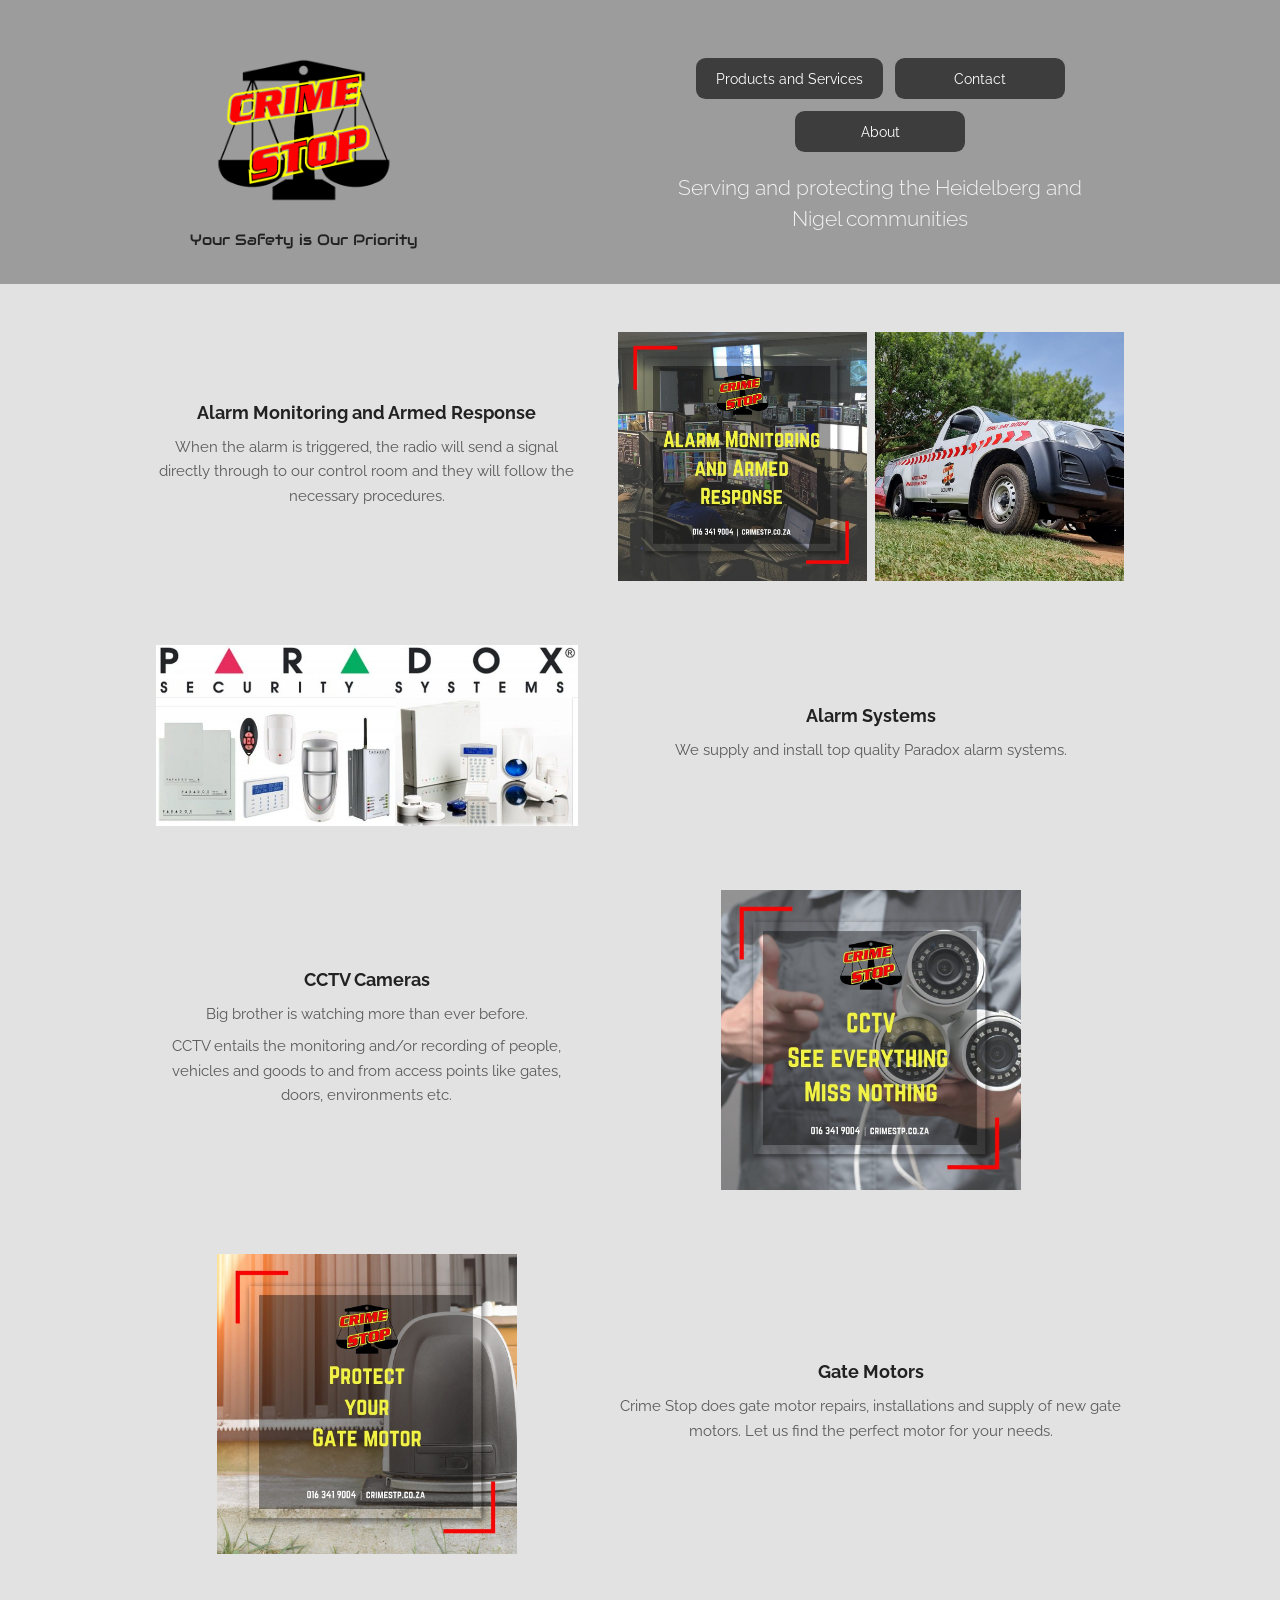
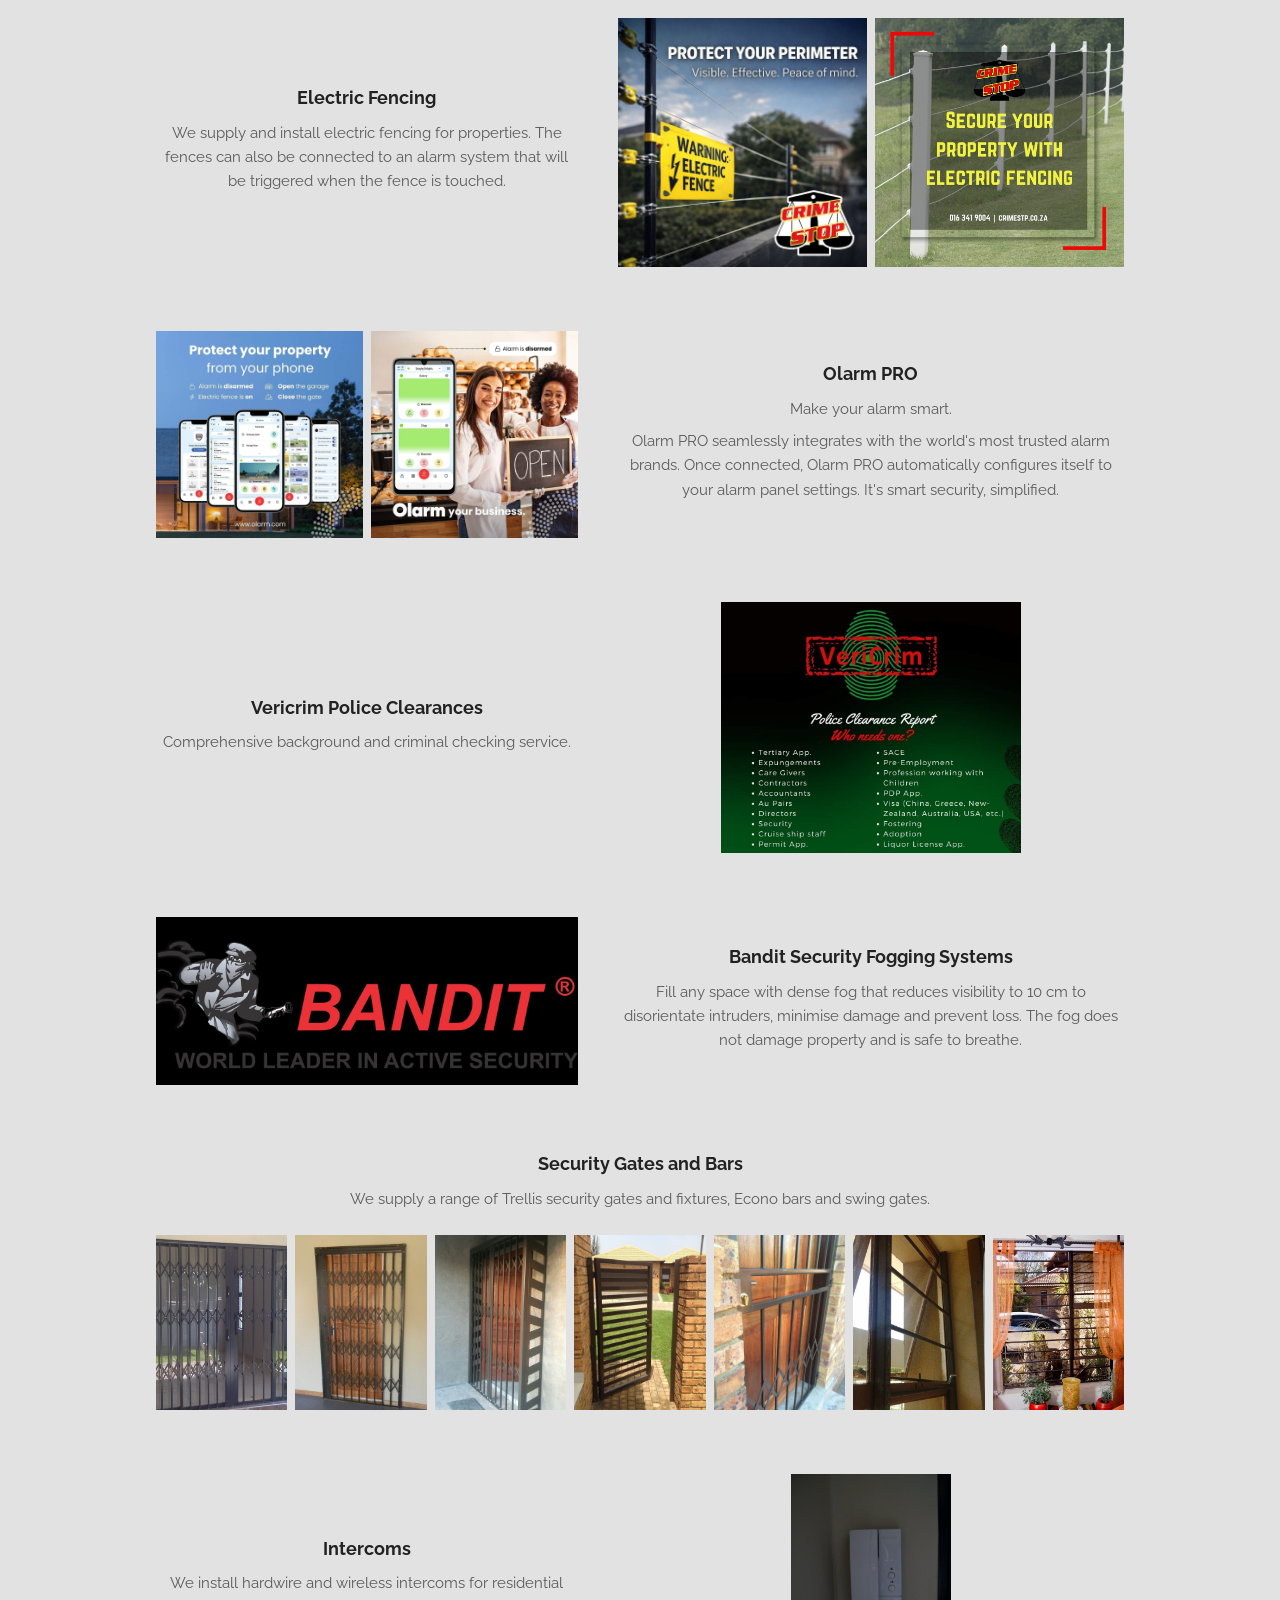
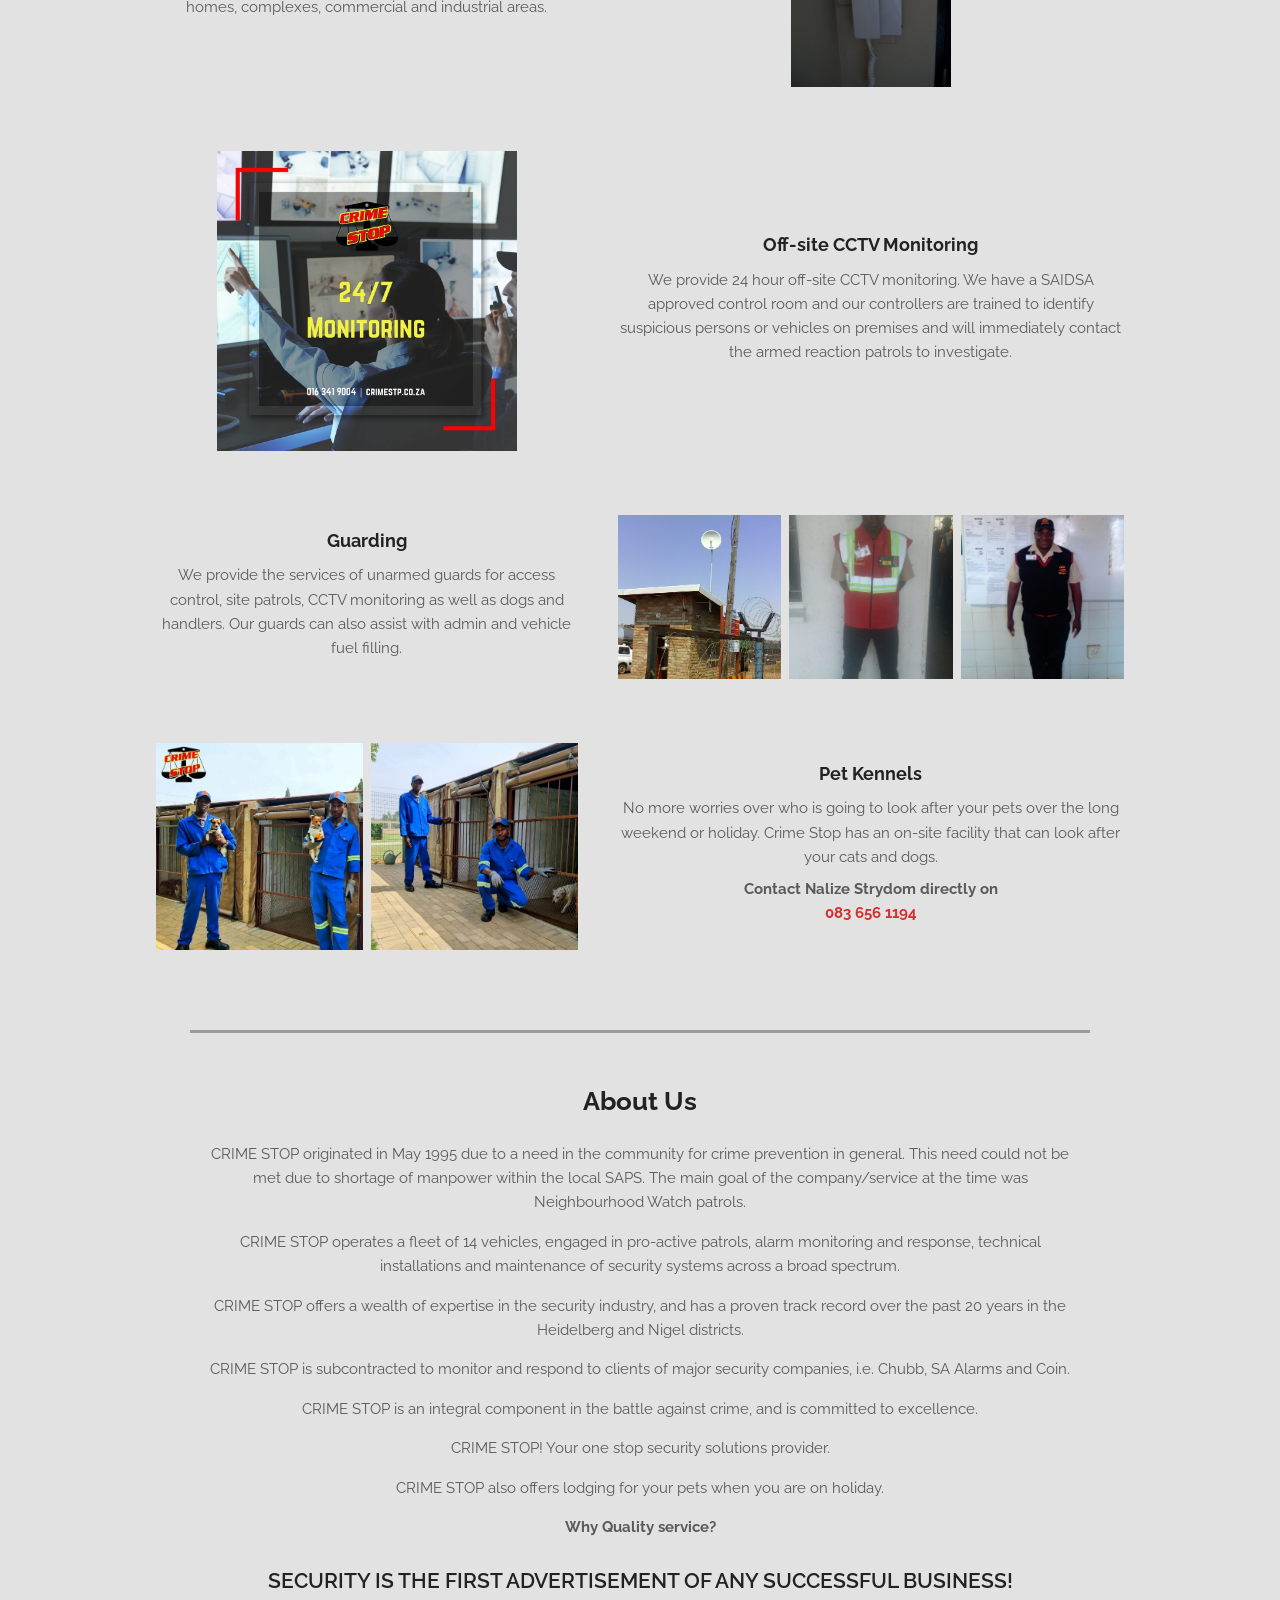
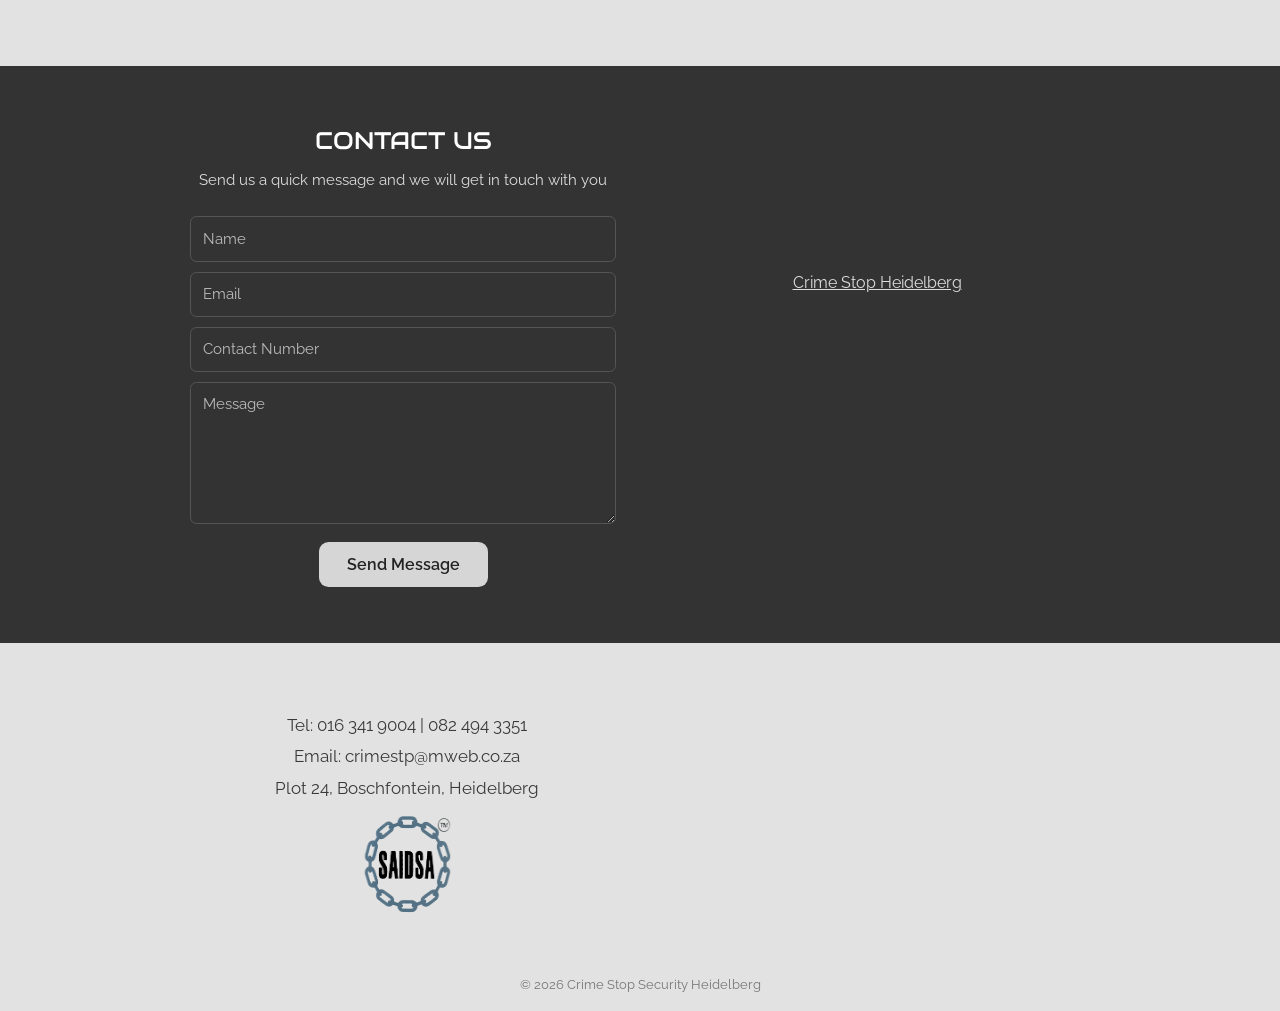
==== index.html @ 2680f7ae "Recreate Crime Stop Heidelberg site from Carrd draft Static site for GitHub Pages: services, about, " ====
<!doctype html>
<html lang="en">
<head>
  <meta charset="utf-8">
  <meta name="viewport" content="width=device-width, initial-scale=1">
  <title>Crime Stop Security Heidelberg</title>
  <meta name="description" content="Crime Stop Security Heidelberg: alarm monitoring, armed response, CCTV, electric fencing, gate motors, guarding and more for the Heidelberg and Nigel communities.">
  <meta property="og:title" content="Crime Stop Security Heidelberg">
  <meta property="og:description" content="Your Safety is Our Priority. Serving and protecting the Heidelberg and Nigel communities.">
  <meta property="og:image" content="images/alarm-monitoring.jpg">
  <link rel="icon" type="image/png" sizes="32x32" href="images/favicon-32.png">
  <link rel="apple-touch-icon" href="images/favicon-180.png">
  <link rel="preconnect" href="https://fonts.googleapis.com">
  <link rel="preconnect" href="https://fonts.gstatic.com" crossorigin>
  <link href="https://fonts.googleapis.com/css2?family=Audiowide&family=Raleway:wght@300;400;600;700&display=swap" rel="stylesheet">
  <link rel="stylesheet" href="style.css">
</head>
<body>

<header class="hero">
  <div class="hero-inner">
    <div class="brand">
      <img src="images/logo.png" alt="Crime Stop logo" width="200" height="200">
      <p class="tagline">Your Safety is Our Priority</p>
    </div>
    <div class="hero-side">
      <nav class="buttons">
        <a href="#services">Products and Services</a>
        <a href="#contact">Contact</a>
        <a href="#about">About</a>
      </nav>
      <p class="subtitle">Serving and protecting the Heidelberg and Nigel communities</p>
    </div>
  </div>
</header>

<main>
  <section id="services" class="services">

    <article class="service">
      <div class="text">
        <h2>Alarm Monitoring and Armed Response</h2>
        <p>When the alarm is triggered, the radio will send a signal directly through to our control room and they will follow the necessary procedures.</p>
      </div>
      <div class="gallery cols-2">
        <img src="images/alarm-monitoring.jpg" alt="Alarm monitoring and armed response" loading="lazy">
        <img src="images/response-vehicle.jpg" alt="Crime Stop armed response vehicle" loading="lazy">
      </div>
    </article>

    <article class="service flip">
      <div class="text">
        <h2>Alarm Systems</h2>
        <p>We supply and install top quality Paradox alarm systems.</p>
      </div>
      <div class="gallery">
        <img src="images/paradox.jpg" alt="Paradox Security Systems products" loading="lazy">
      </div>
    </article>

    <article class="service">
      <div class="text">
        <h2>CCTV Cameras</h2>
        <p>Big brother is watching more than ever before.</p>
        <p>CCTV entails the monitoring and/or recording of people, vehicles and goods to and from access points like gates, doors, environments etc.</p>
      </div>
      <div class="gallery narrow">
        <img src="images/cctv.jpg" alt="CCTV: see everything, miss nothing" loading="lazy">
      </div>
    </article>

    <article class="service flip">
      <div class="text">
        <h2>Gate Motors</h2>
        <p>Crime Stop does gate motor repairs, installations and supply of new gate motors. Let us find the perfect motor for your needs.</p>
      </div>
      <div class="gallery narrow">
        <img src="images/gate-motor.jpg" alt="Protect your gate motor" loading="lazy">
      </div>
    </article>

    <article class="service">
      <div class="text">
        <h2>Electric Fencing</h2>
        <p>We supply and install electric fencing for properties. The fences can also be connected to an alarm system that will be triggered when the fence is touched.</p>
      </div>
      <div class="gallery cols-2">
        <img src="images/electric-fence-1.jpg" alt="Protect your perimeter with an electric fence" loading="lazy">
        <img src="images/electric-fence-2.jpg" alt="Secure your property with electric fencing" loading="lazy">
      </div>
    </article>

    <article class="service flip">
      <div class="text">
        <h2>Olarm PRO</h2>
        <p>Make your alarm smart.</p>
        <p>Olarm PRO seamlessly integrates with the world's most trusted alarm brands. Once connected, Olarm PRO automatically configures itself to your alarm panel settings. It's smart security, simplified.</p>
      </div>
      <div class="gallery cols-2">
        <img src="images/olarm-1.jpg" alt="Olarm: protect your property from your phone" loading="lazy">
        <img src="images/olarm-2.jpg" alt="Olarm for your business" loading="lazy">
      </div>
    </article>

    <article class="service">
      <div class="text">
        <h2>Vericrim Police Clearances</h2>
        <p>Comprehensive background and criminal checking service.</p>
      </div>
      <div class="gallery narrow">
        <img src="images/vericrim.jpg" alt="Vericrim police clearance report" loading="lazy">
      </div>
    </article>

    <article class="service flip">
      <div class="text">
        <h2>Bandit Security Fogging Systems</h2>
        <p>Fill any space with dense fog that reduces visibility to 10&nbsp;cm to disorientate intruders, minimise damage and prevent loss. The fog does not damage property and is safe to breathe.</p>
      </div>
      <div class="gallery">
        <img src="images/bandit.jpg" alt="Bandit: world leader in active security" loading="lazy">
      </div>
    </article>

    <article class="service full">
      <div class="text">
        <h2>Security Gates and Bars</h2>
        <p>We supply a range of Trellis security gates and fixtures, Econo bars and swing gates.</p>
      </div>
      <div class="gallery strip">
        <img src="images/gates-1.jpg" alt="Trellis security gate" loading="lazy">
        <img src="images/gates-2.jpg" alt="Trellis door" loading="lazy">
        <img src="images/gates-3.jpg" alt="Security gate at front door" loading="lazy">
        <img src="images/gates-4.jpg" alt="Swing gate" loading="lazy">
        <img src="images/gates-5.jpg" alt="Security bars on door" loading="lazy">
        <img src="images/gates-6.jpg" alt="Econo bars on window" loading="lazy">
        <img src="images/gates-7.jpg" alt="Decorative burglar bars" loading="lazy">
      </div>
    </article>

    <article class="service">
      <div class="text">
        <h2>Intercoms</h2>
        <p>We install hardwire and wireless intercoms for residential homes, complexes, commercial and industrial areas.</p>
      </div>
      <div class="gallery narrow small">
        <img src="images/intercom.jpg" alt="Installed intercom handset" loading="lazy">
      </div>
    </article>

    <article class="service flip">
      <div class="text">
        <h2>Off-site CCTV Monitoring</h2>
        <p>We provide 24 hour off-site CCTV monitoring. We have a SAIDSA approved control room and our controllers are trained to identify suspicious persons or vehicles on premises and will immediately contact the armed reaction patrols to investigate.</p>
      </div>
      <div class="gallery narrow">
        <img src="images/offsite-monitoring.jpg" alt="24/7 monitoring" loading="lazy">
      </div>
    </article>

    <article class="service">
      <div class="text">
        <h2>Guarding</h2>
        <p>We provide the services of unarmed guards for access control, site patrols, CCTV monitoring as well as dogs and handlers. Our guards can also assist with admin and vehicle fuel filling.</p>
      </div>
      <div class="gallery cols-3">
        <img src="images/guarding-1.jpg" alt="Guard house on site" loading="lazy">
        <img src="images/guarding-2.jpg" alt="Crime Stop guard on duty" loading="lazy">
        <img src="images/guarding-3.jpg" alt="Crime Stop guard in uniform" loading="lazy">
      </div>
    </article>

    <article class="service flip">
      <div class="text">
        <h2>Pet Kennels</h2>
        <p>No more worries over who is going to look after your pets over the long weekend or holiday. Crime Stop has an on-site facility that can look after your cats and dogs.</p>
        <p><strong>Contact Nalize Strydom directly on<br><a href="tel:+27836561194">083 656 1194</a></strong></p>
      </div>
      <div class="gallery cols-2">
        <img src="images/kennels-1.jpg" alt="Crime Stop pet kennels staff with dogs" loading="lazy">
        <img src="images/kennels-2.jpg" alt="Crime Stop pet kennels" loading="lazy">
      </div>
    </article>
  </section>

  <section id="about" class="about">
    <h2>About Us</h2>
    <p>CRIME STOP originated in May 1995 due to a need in the community for crime prevention in general. This need could not be met due to shortage of manpower within the local SAPS. The main goal of the company/service at the time was Neighbourhood Watch patrols.</p>
    <p>CRIME STOP operates a fleet of 14 vehicles, engaged in pro-active patrols, alarm monitoring and response, technical installations and maintenance of security systems across a broad spectrum.</p>
    <p>CRIME STOP offers a wealth of expertise in the security industry, and has a proven track record over the past 20 years in the Heidelberg and Nigel districts.</p>
    <p>CRIME STOP is subcontracted to monitor and respond to clients of major security companies, i.e. Chubb, SA Alarms and Coin.</p>
    <p>CRIME STOP is an integral component in the battle against crime, and is committed to excellence.</p>
    <p>CRIME STOP! Your one stop security solutions provider.</p>
    <p>CRIME STOP also offers lodging for your pets when you are on holiday.</p>
    <p><strong>Why Quality service?</strong></p>
    <p class="slogan">Security is the first advertisement of any successful business!</p>
  </section>
</main>

<section id="contact" class="contact">
  <div class="contact-inner">
    <div class="contact-form">
      <h2>Contact Us</h2>
      <p>Send us a quick message and we will get in touch with you</p>
      <!-- FormSubmit: the first submission sends an activation email to crimestp@mweb.co.za -->
      <form action="https://formsubmit.co/crimestp@mweb.co.za" method="POST">
        <input type="hidden" name="_subject" value="New enquiry from the Crime Stop website">
        <input type="hidden" name="_cc" value="danie@curiousmongoose.com">
        <input type="hidden" name="_template" value="table">
        <input type="hidden" name="_next" value="">
        <input type="text" name="_honey" class="honey" tabindex="-1" autocomplete="off">
        <input type="text" name="name" placeholder="Name" required>
        <input type="email" name="email" placeholder="Email" required>
        <input type="tel" name="contact_number" placeholder="Contact Number">
        <textarea name="message" placeholder="Message" rows="5" required></textarea>
        <button type="submit">Send Message</button>
      </form>
    </div>
    <div class="facebook">
      <div class="fb-page" data-href="https://www.facebook.com/Crime-Stop-Heidelberg-151784408285406/" data-tabs="timeline" data-width="" data-height="500" data-small-header="true" data-adapt-container-width="true" data-hide-cover="false" data-show-facepile="true"><blockquote cite="https://www.facebook.com/Crime-Stop-Heidelberg-151784408285406/" class="fb-xfbml-parse-ignore"><a href="https://www.facebook.com/Crime-Stop-Heidelberg-151784408285406/">Crime Stop Heidelberg</a></blockquote></div>
    </div>
  </div>
</section>

<footer class="footer">
  <div class="footer-inner">
    <div class="details">
      <p>Tel: <a href="tel:+27163419004">016 341 9004</a> | <a href="tel:+27824943351">082 494 3351</a></p>
      <p>Email: <a href="mailto:crimestp@mweb.co.za">crimestp@mweb.co.za</a></p>
      <p>Plot 24, Boschfontein, Heidelberg</p>
      <img src="images/saidsa.png" alt="SAIDSA member" width="100" height="100" loading="lazy">
    </div>
    <iframe class="map" title="Crime Stop location" src="https://maps.google.com/maps?q=-26.515967,28.333403&amp;z=15&amp;output=embed" loading="lazy" referrerpolicy="no-referrer-when-downgrade"></iframe>
  </div>
  <p class="copyright">&copy; <span id="year"></span> Crime Stop Security Heidelberg</p>
</footer>

<dialog id="lightbox">
  <button class="close" aria-label="Close">&times;</button>
  <img alt="">
</dialog>

<div id="fb-root"></div>
<script async defer crossorigin="anonymous" src="https://connect.facebook.net/en_US/sdk.js#xfbml=1&version=v19.0"></script>
<script src="script.js"></script>
</body>
</html>
---- style.css ----
:root {
  --header-bg: #9c9c9c;
  --body-bg: #e2e2e2;
  --dark: #333333;
  --text: #3a3a3a;
  --muted: #5a5a5a;
  --button: #3d3d3d;
  --accent: #d32f2f;
  --heading-font: 'Audiowide', sans-serif;
  --body-font: 'Raleway', sans-serif;
}

* { box-sizing: border-box; }

html { scroll-behavior: smooth; }

body {
  margin: 0;
  background: var(--body-bg);
  color: var(--text);
  font-family: var(--body-font);
  font-size: 1rem;
  line-height: 1.6;
}

img { max-width: 100%; display: block; }

a { color: inherit; }

h2 {
  margin: 0 0 0.5rem;
  font-size: 1.15rem;
  font-weight: 700;
  color: #222;
}

/* Header */
.hero { background: var(--header-bg); padding: 2.5rem 1rem 2rem; }

.hero-inner {
  max-width: 900px;
  margin: 0 auto;
  display: flex;
  align-items: center;
  justify-content: space-between;
  gap: 2rem;
}

.brand { text-align: center; }
.brand img { width: 180px; height: auto; margin: 0 auto; }

.tagline {
  margin: 0.5rem 0 0;
  font-family: var(--heading-font);
  font-size: 0.95rem;
  color: #222;
}

.hero-side { flex: 1; max-width: 420px; text-align: center; }

.buttons {
  display: flex;
  flex-wrap: wrap;
  justify-content: center;
  gap: 0.75rem;
}

.buttons a {
  min-width: 170px;
  padding: 0.55rem 1.25rem;
  background: var(--button);
  color: #fff;
  border-radius: 0.6rem;
  text-decoration: none;
  font-size: 0.9rem;
  transition: background 0.2s;
}

.buttons a:hover { background: #000; }

.subtitle {
  margin: 1.25rem 0 0;
  font-size: 1.3rem;
  font-weight: 300;
  line-height: 1.5;
  color: #f2f2f2;
}

/* Services */
.services { max-width: 1000px; margin: 0 auto; padding: 3rem 1rem 1rem; }

.service {
  display: grid;
  grid-template-columns: 1fr 1.2fr;
  align-items: center;
  gap: 2.5rem;
  margin-bottom: 4rem;
}

.service .text { text-align: center; font-size: 0.95rem; color: var(--muted); }
.service .text p { margin: 0 0 0.5rem; }
.service .text a { color: var(--accent); text-decoration: none; }

.service.flip .text { order: 2; }

.service.full { grid-template-columns: 1fr; gap: 1rem; }

.gallery { display: grid; gap: 0.5rem; }
.gallery.cols-2 { grid-template-columns: repeat(2, 1fr); }
.gallery.cols-3 { grid-template-columns: repeat(3, 1fr); }
.gallery.narrow { max-width: 300px; justify-self: center; }
.gallery.narrow.small { max-width: 160px; }
.gallery.strip { grid-template-columns: repeat(7, 1fr); }

.gallery.cols-2 img,
.gallery.cols-3 img,
.gallery.strip img { width: 100%; aspect-ratio: 1; object-fit: cover; }

.gallery.strip img { aspect-ratio: 3 / 4; }

.gallery img { cursor: zoom-in; transition: opacity 0.2s; }
.gallery img:hover { opacity: 0.85; }

/* About */
.about {
  border-top: 3px solid var(--header-bg);
  max-width: 900px;
  margin: 0 auto;
  padding: 3rem 1rem;
  text-align: center;
  color: var(--muted);
  font-size: 0.95rem;
}

.about h2 { font-size: 1.6rem; margin-bottom: 1.25rem; }

.slogan {
  margin-top: 1.5rem;
  font-size: 1.3rem;
  font-weight: 600;
  text-transform: uppercase;
  color: #222;
}

/* Contact */
.contact { background: var(--dark); color: #ddd; padding: 3.5rem 1rem; }

.contact-inner {
  max-width: 900px;
  margin: 0 auto;
  display: grid;
  grid-template-columns: 1fr 1fr;
  gap: 3rem;
  align-items: center;
}

.contact-form { text-align: center; }
.contact-form h2 { color: #fff; font-family: var(--heading-font); font-size: 1.5rem; font-weight: 400; text-transform: uppercase; }
.contact-form > p { margin: 0 0 1.5rem; font-size: 0.95rem; }

.contact form { display: grid; gap: 0.6rem; }

.contact input,
.contact textarea {
  width: 100%;
  padding: 0.6rem 0.75rem;
  background: transparent;
  border: 1px solid #555;
  border-radius: 0.4rem;
  color: #fff;
  font: inherit;
  font-size: 0.95rem;
}

.contact input:focus,
.contact textarea:focus { outline: none; border-color: #aaa; }

.contact ::placeholder { color: #bbb; }

.contact button {
  justify-self: center;
  margin-top: 0.5rem;
  padding: 0.6rem 1.75rem;
  background: #d6d6d6;
  color: #222;
  border: 0;
  border-radius: 0.6rem;
  font: inherit;
  font-weight: 600;
  cursor: pointer;
}

.contact button:hover { background: #fff; }

.contact .honey { display: none; }

.facebook { display: flex; justify-content: center; min-height: 200px; }

/* Footer */
.footer { padding: 2.5rem 1rem 1rem; }

.footer-inner {
  max-width: 900px;
  margin: 0 auto;
  display: grid;
  grid-template-columns: 1fr 1fr;
  gap: 2rem;
  align-items: center;
}

.details { text-align: center; font-size: 1.05rem; }
.details p { margin: 0 0 0.3rem; }
.details a { text-decoration: none; }
.details a:hover { color: var(--accent); }
.details img { width: 90px; margin: 0.75rem auto 0; }

.map { width: 100%; height: 260px; border: 0; border-radius: 0.4rem; }

.copyright { margin: 2rem 0 0; text-align: center; font-size: 0.8rem; color: #777; }

/* Lightbox */
#lightbox {
  max-width: 95vw;
  max-height: 95vh;
  padding: 0;
  border: 0;
  background: transparent;
}

#lightbox::backdrop { background: rgba(0, 0, 0, 0.85); }
#lightbox img { max-width: 95vw; max-height: 90vh; margin: 0 auto; }

#lightbox .close {
  position: fixed;
  top: 0.5rem;
  right: 1rem;
  background: none;
  border: 0;
  color: #fff;
  font-size: 2.5rem;
  cursor: pointer;
}

/* Mobile */
@media (max-width: 760px) {
  .hero-inner,
  .contact-inner,
  .footer-inner { grid-template-columns: 1fr; flex-direction: column; }

  .service { grid-template-columns: 1fr; gap: 1.25rem; margin-bottom: 3rem; }
  .service.flip .text { order: 0; }

  .gallery.strip { grid-template-columns: repeat(4, 1fr); }
}
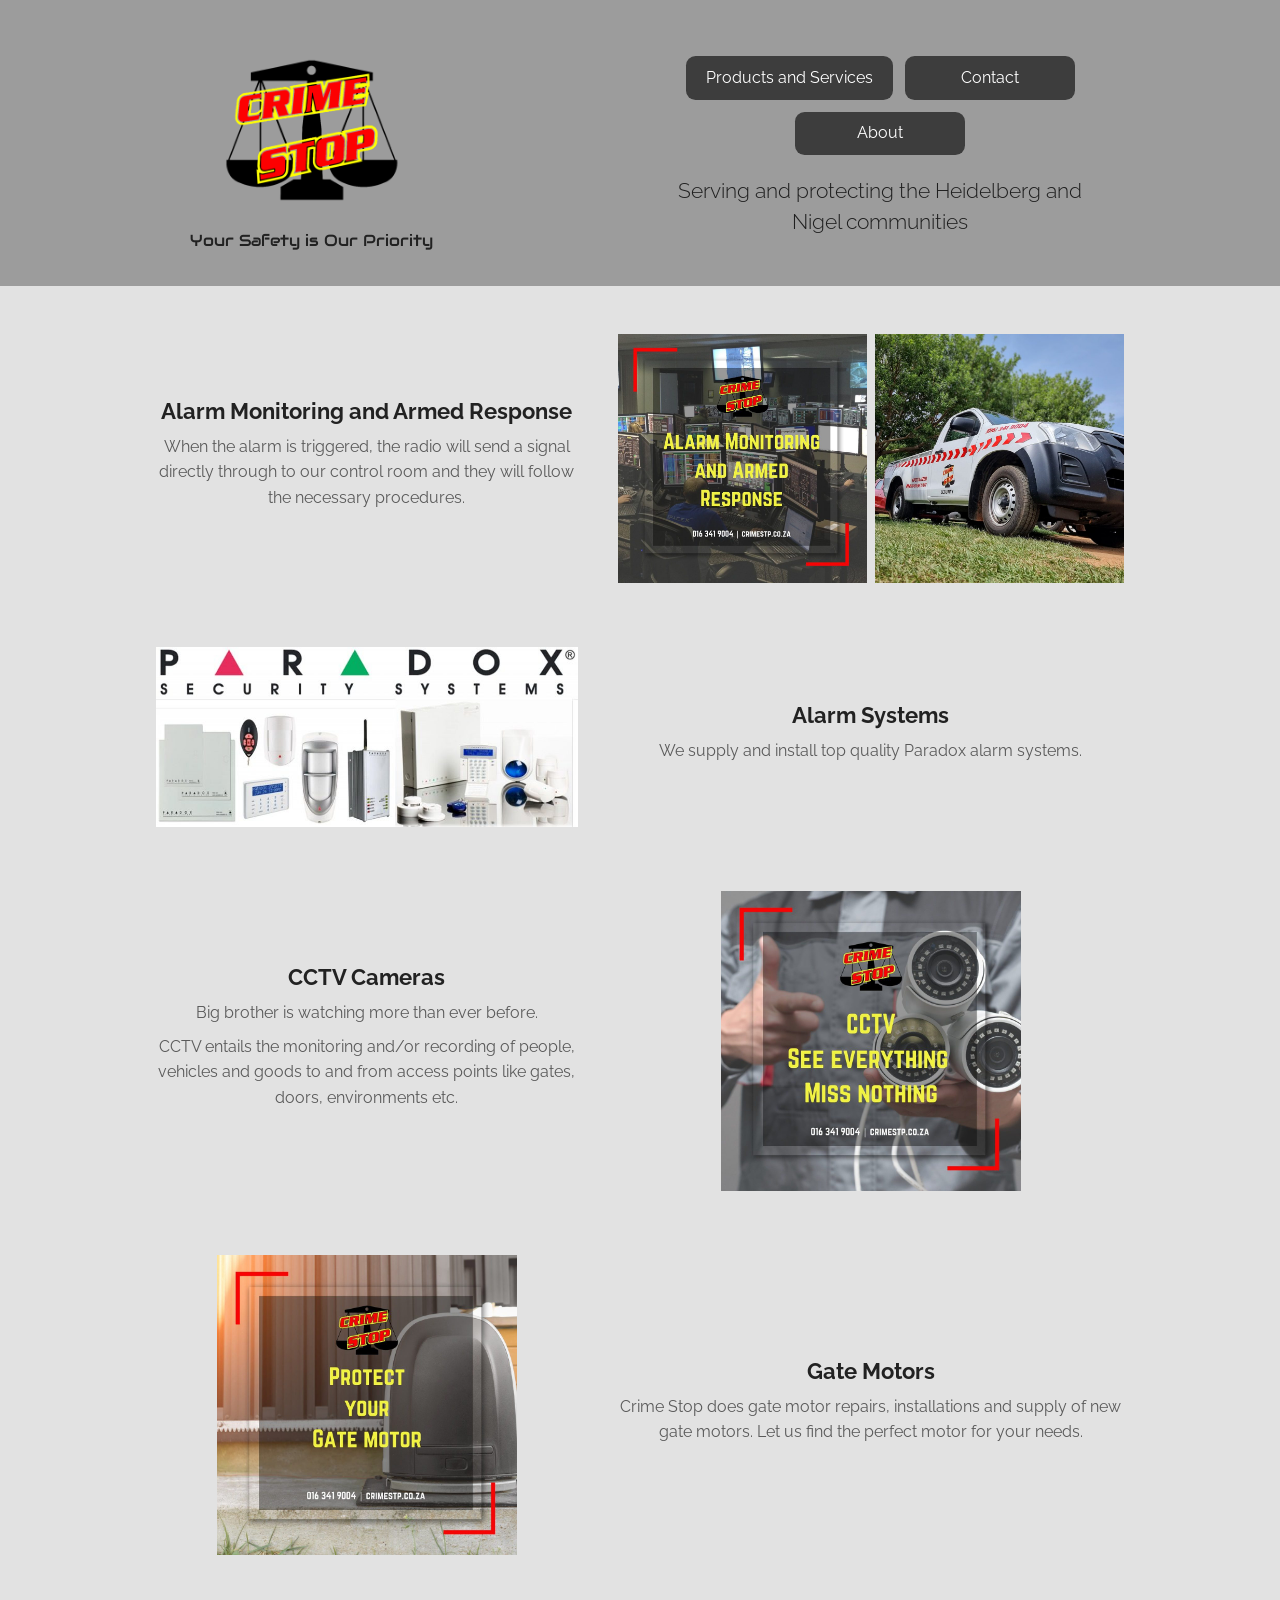
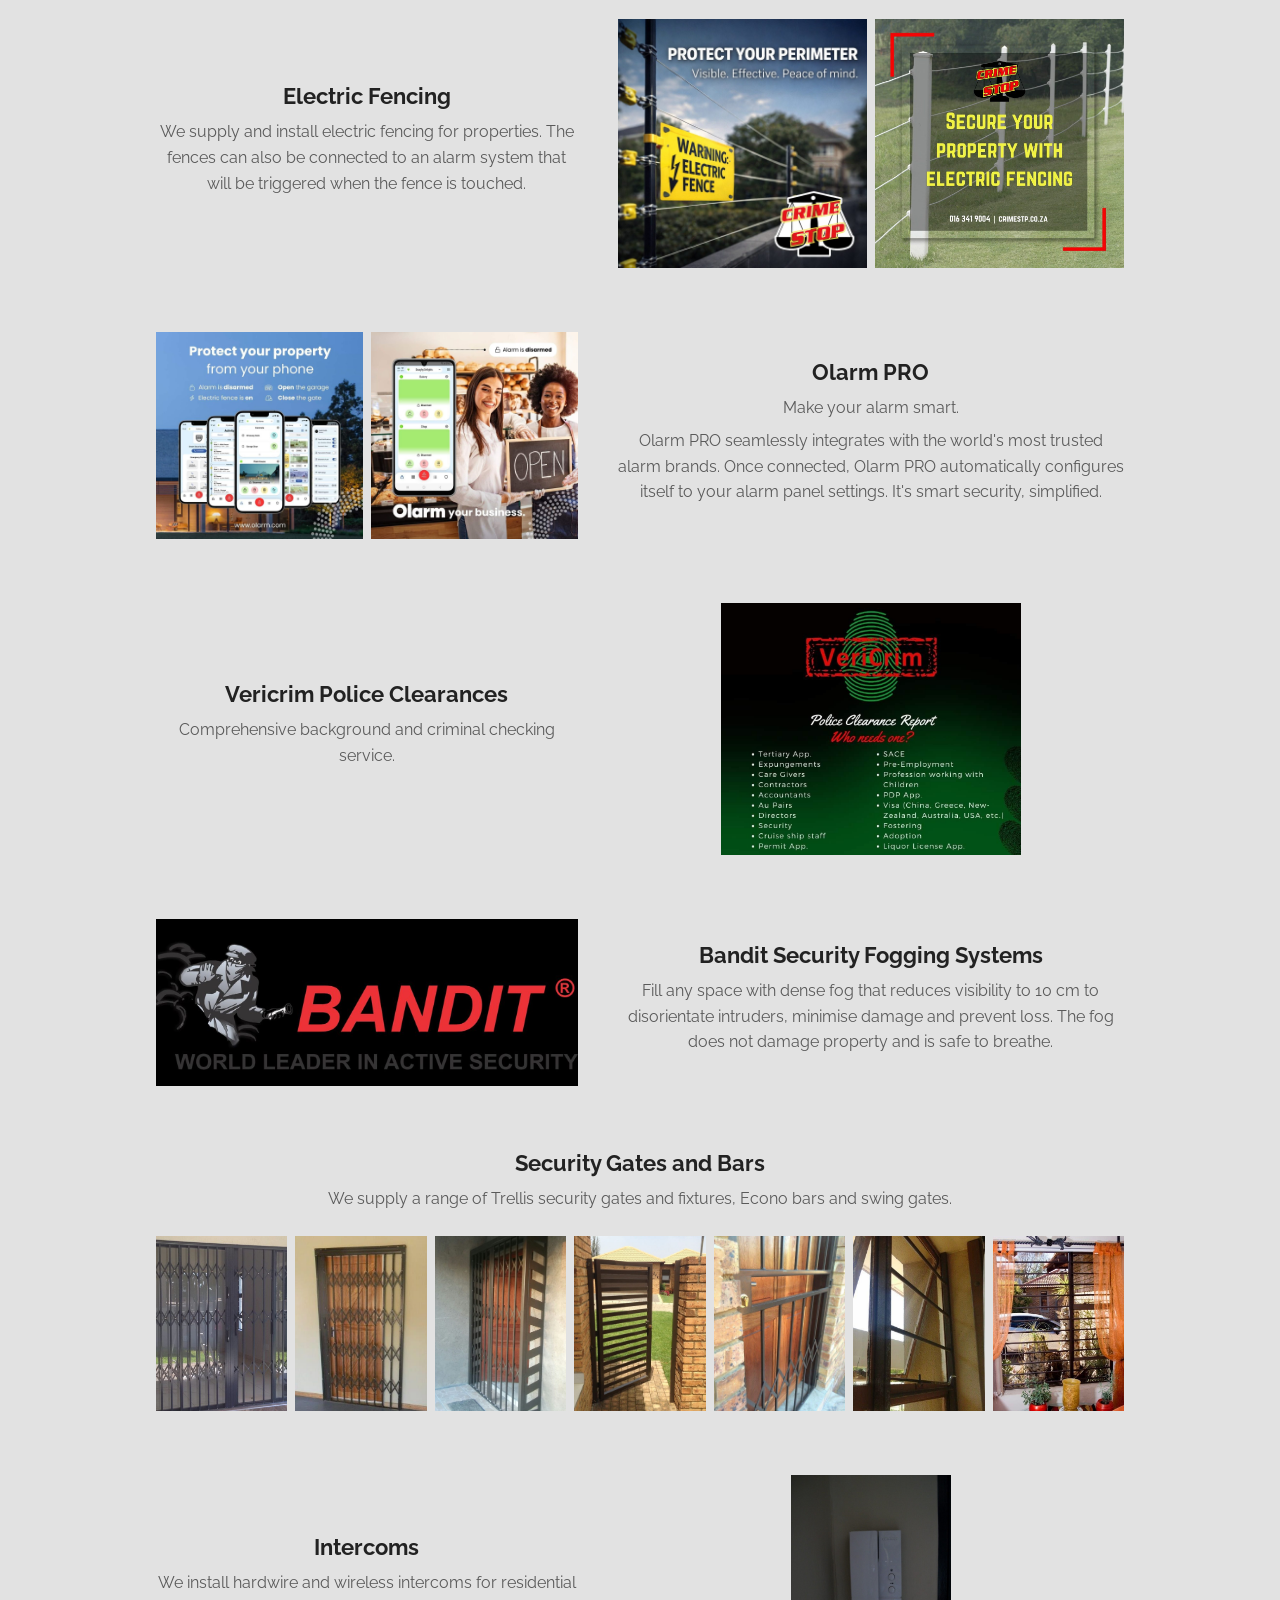
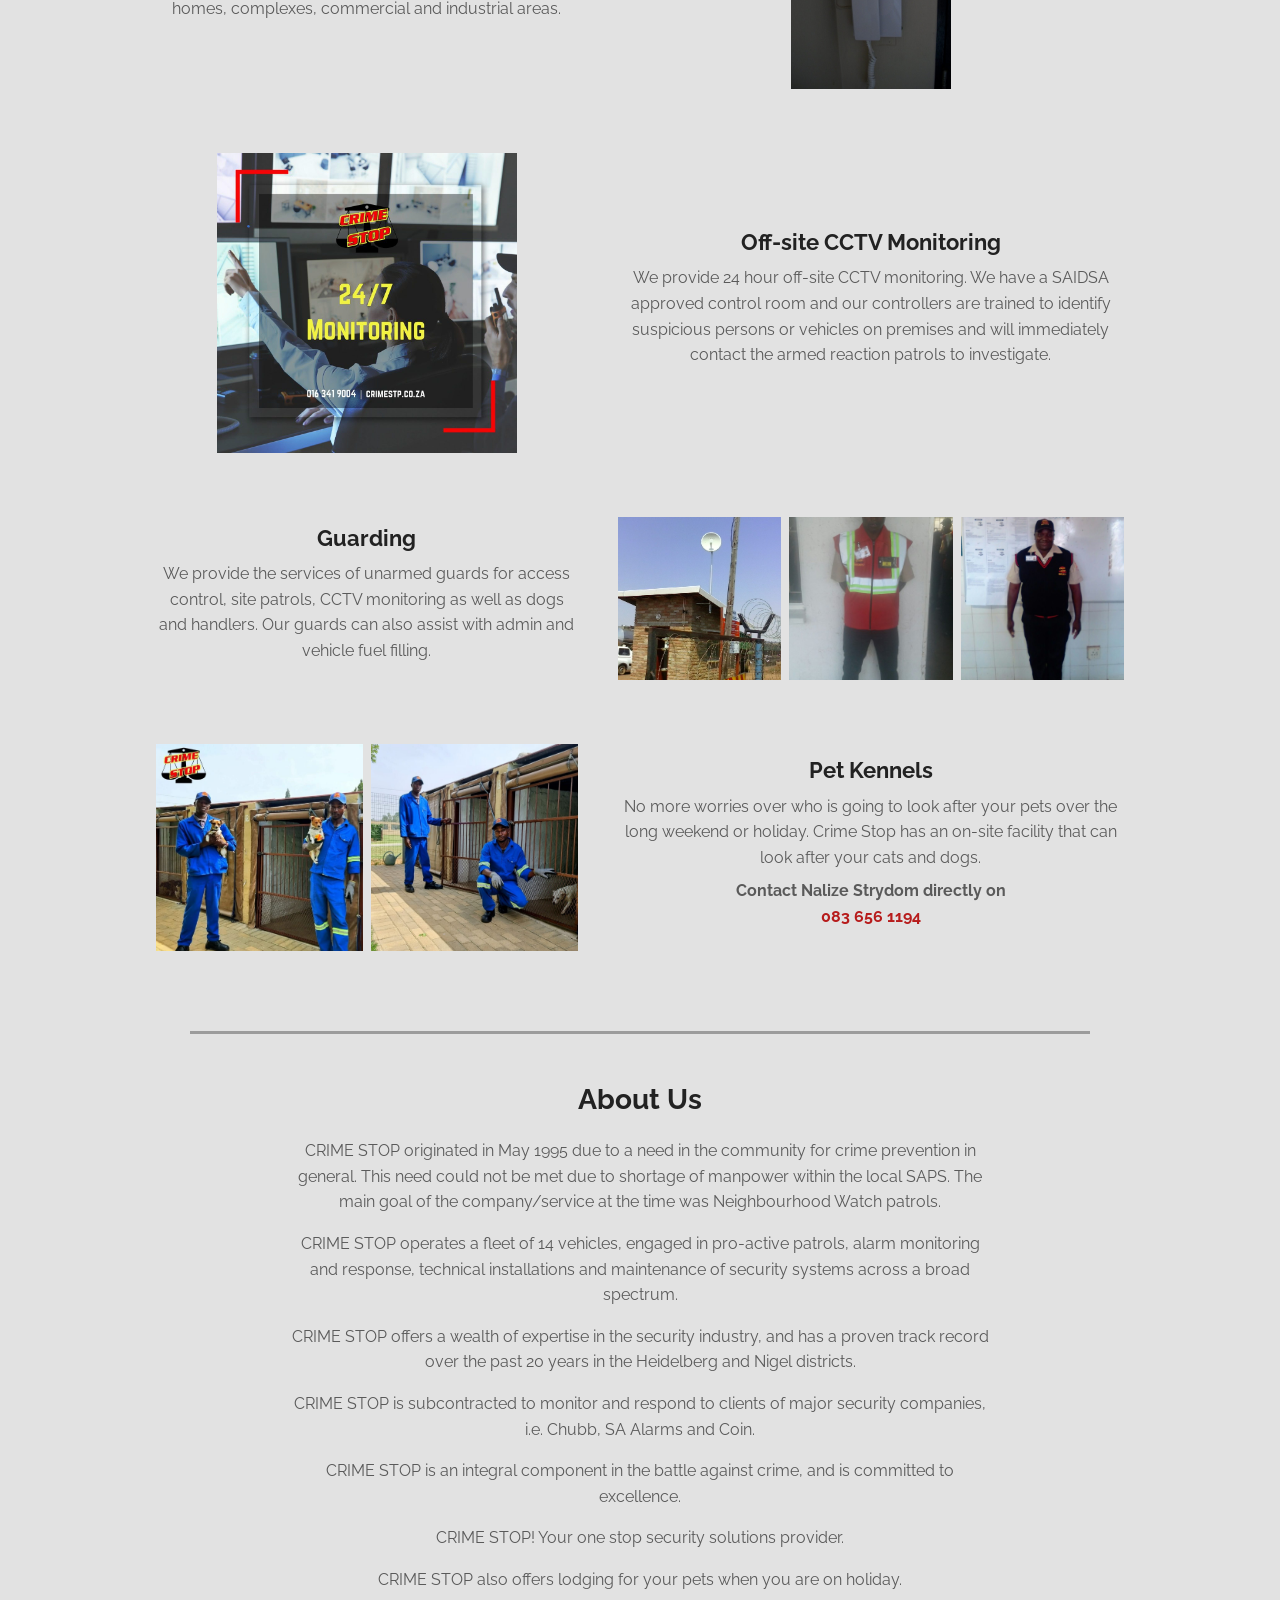
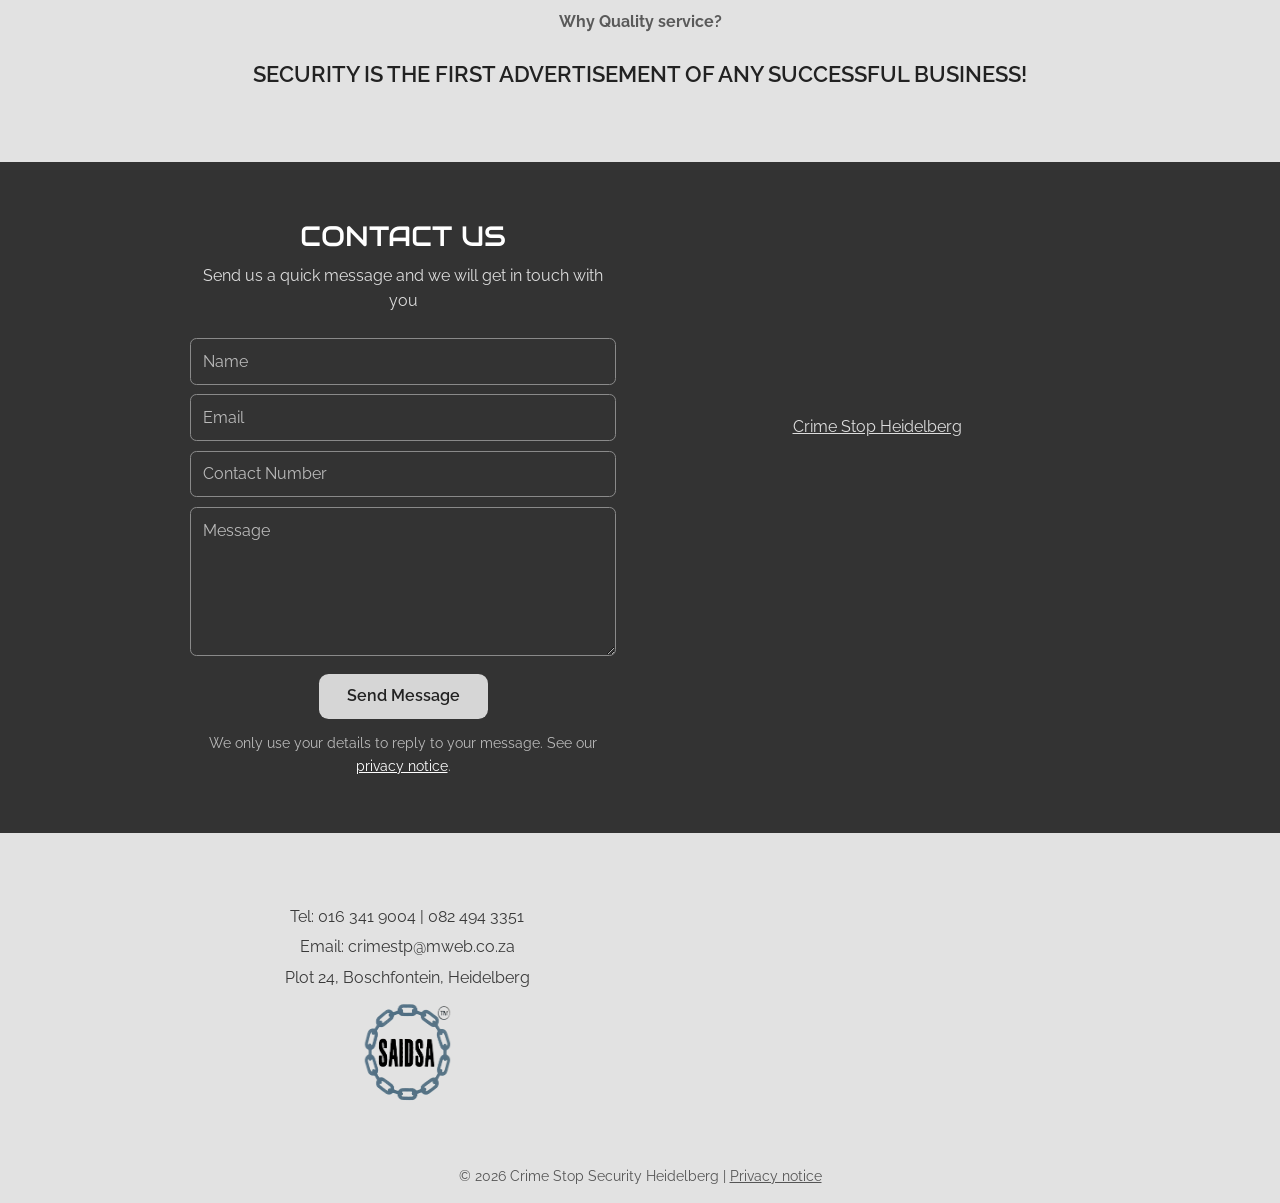
==== commit d37813d7: "Add privacy notice; fix text sizes and contrast for WCAG 2.2 AA Co-Authored-By: Claude Opus 5.5 <nor" ====
--- a/index.html
+++ b/index.html
@@ -202,10 +202,11 @@
     <div class="contact-form">
       <h2>Contact Us</h2>
       <p>Send us a quick message and we will get in touch with you</p>
-      <!-- FormSubmit: the first submission sends an activation email to crimestp@mweb.co.za -->
-      <form action="https://formsubmit.co/crimestp@mweb.co.za" method="POST">
+      <!-- FormSubmit: the first submission sends an activation email to the action address.
+           Temporarily sending to danie@curiousmongoose.com only; switch back to
+           crimestp@mweb.co.za (with _cc danie@curiousmongoose.com) when ready. -->
+      <form action="https://formsubmit.co/danie@curiousmongoose.com" method="POST">
         <input type="hidden" name="_subject" value="New enquiry from the Crime Stop website">
-        <input type="hidden" name="_cc" value="danie@curiousmongoose.com">
         <input type="hidden" name="_template" value="table">
         <input type="hidden" name="_next" value="">
         <input type="text" name="_honey" class="honey" tabindex="-1" autocomplete="off">
@@ -214,6 +215,7 @@
         <input type="tel" name="contact_number" placeholder="Contact Number">
         <textarea name="message" placeholder="Message" rows="5" required></textarea>
         <button type="submit">Send Message</button>
+        <p class="privacy-note">We only use your details to reply to your message. See our <a href="privacy.html">privacy notice</a>.</p>
       </form>
     </div>
     <div class="facebook">
@@ -232,7 +234,7 @@
     </div>
     <iframe class="map" title="Crime Stop location" src="https://maps.google.com/maps?q=-26.515967,28.333403&amp;z=15&amp;output=embed" loading="lazy" referrerpolicy="no-referrer-when-downgrade"></iframe>
   </div>
-  <p class="copyright">&copy; <span id="year"></span> Crime Stop Security Heidelberg</p>
+  <p class="copyright">&copy; <span id="year"></span> Crime Stop Security Heidelberg | <a href="privacy.html">Privacy notice</a></p>
 </footer>
 
 <dialog id="lightbox">
--- a/style.css
+++ b/style.css
@@ -5,7 +5,7 @@
   --text: #3a3a3a;
   --muted: #5a5a5a;
   --button: #3d3d3d;
-  --accent: #d32f2f;
+  --accent: #b71c1c;
   --heading-font: 'Audiowide', sans-serif;
   --body-font: 'Raleway', sans-serif;
 }
@@ -29,7 +29,8 @@
 
 h2 {
   margin: 0 0 0.5rem;
-  font-size: 1.15rem;
+  font-size: 1.35rem;
+  line-height: 1.3;
   font-weight: 700;
   color: #222;
 }
@@ -52,7 +53,7 @@
 .tagline {
   margin: 0.5rem 0 0;
   font-family: var(--heading-font);
-  font-size: 0.95rem;
+  font-size: 1rem;
   color: #222;
 }
 
@@ -72,7 +73,7 @@
   color: #fff;
   border-radius: 0.6rem;
   text-decoration: none;
-  font-size: 0.9rem;
+  font-size: 1rem;
   transition: background 0.2s;
 }
 
@@ -83,7 +84,7 @@
   font-size: 1.3rem;
   font-weight: 300;
   line-height: 1.5;
-  color: #f2f2f2;
+  color: #1f1f1f;
 }
 
 /* Services */
@@ -97,7 +98,7 @@
   margin-bottom: 4rem;
 }
 
-.service .text { text-align: center; font-size: 0.95rem; color: var(--muted); }
+.service .text { text-align: center; color: var(--muted); }
 .service .text p { margin: 0 0 0.5rem; }
 .service .text a { color: var(--accent); text-decoration: none; }
 
@@ -129,14 +130,15 @@
   padding: 3rem 1rem;
   text-align: center;
   color: var(--muted);
-  font-size: 0.95rem;
-}
-
-.about h2 { font-size: 1.6rem; margin-bottom: 1.25rem; }
+}
+
+.about p { max-width: 70ch; margin-left: auto; margin-right: auto; }
+
+.about h2 { font-size: 1.75rem; margin-bottom: 1.25rem; }
 
 .slogan {
   margin-top: 1.5rem;
-  font-size: 1.3rem;
+  font-size: 1.35rem;
   font-weight: 600;
   text-transform: uppercase;
   color: #222;
@@ -155,8 +157,8 @@
 }
 
 .contact-form { text-align: center; }
-.contact-form h2 { color: #fff; font-family: var(--heading-font); font-size: 1.5rem; font-weight: 400; text-transform: uppercase; }
-.contact-form > p { margin: 0 0 1.5rem; font-size: 0.95rem; }
+.contact-form h2 { color: #fff; font-family: var(--heading-font); font-size: 1.75rem; font-weight: 400; text-transform: uppercase; }
+.contact-form > p { margin: 0 0 1.5rem; }
 
 .contact form { display: grid; gap: 0.6rem; }
 
@@ -165,15 +167,15 @@
   width: 100%;
   padding: 0.6rem 0.75rem;
   background: transparent;
-  border: 1px solid #555;
+  border: 1px solid #8a8a8a;
   border-radius: 0.4rem;
   color: #fff;
   font: inherit;
-  font-size: 0.95rem;
+  font-size: 1rem;
 }
 
 .contact input:focus,
-.contact textarea:focus { outline: none; border-color: #aaa; }
+.contact textarea:focus { outline: none; border-color: #fff; }
 
 .contact ::placeholder { color: #bbb; }
 
@@ -194,6 +196,9 @@
 
 .contact .honey { display: none; }
 
+.contact .privacy-note { margin: 0.25rem 0 0; font-size: 0.875rem; color: #bbb; }
+.contact .privacy-note a { color: #fff; }
+
 .facebook { display: flex; justify-content: center; min-height: 200px; }
 
 /* Footer */
@@ -208,7 +213,7 @@
   align-items: center;
 }
 
-.details { text-align: center; font-size: 1.05rem; }
+.details { text-align: center; }
 .details p { margin: 0 0 0.3rem; }
 .details a { text-decoration: none; }
 .details a:hover { color: var(--accent); }
@@ -216,7 +221,15 @@
 
 .map { width: 100%; height: 260px; border: 0; border-radius: 0.4rem; }
 
-.copyright { margin: 2rem 0 0; text-align: center; font-size: 0.8rem; color: #777; }
+.copyright { margin: 2rem 0 0; text-align: center; font-size: 0.875rem; color: #555; }
+.copyright a { color: inherit; }
+
+/* Privacy page */
+.page { max-width: 70ch; margin: 0 auto; padding: 3rem 1rem; }
+.page h1 { font-family: var(--heading-font); font-weight: 400; font-size: 1.75rem; color: #222; margin: 0 0 1.5rem; }
+.page h2 { margin-top: 2rem; }
+.page a { color: var(--accent); }
+.page .back { display: inline-block; margin-bottom: 1.5rem; }
 
 /* Lightbox */
 #lightbox {
